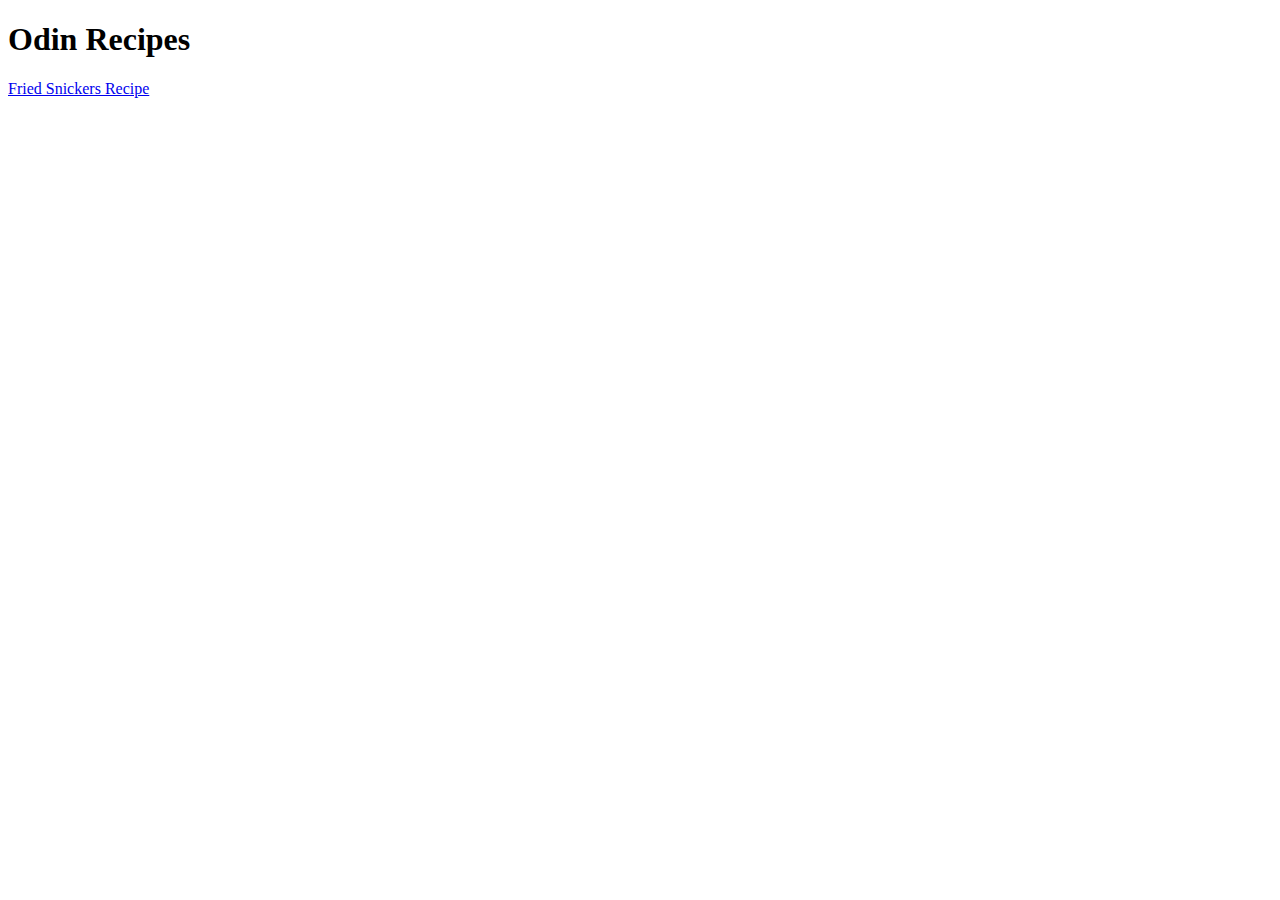
==== index.html @ ef724f45 "Adding link to first recipe to index" ====
<!DOCTYPE html>
<html lang="en">
    <head>
        <meta charset="UTF-8">
        <title></title>
    </head>
    <body>
        <h1>Odin Recipes</h1>
        <a href="recipes/fried_snickers.html">Fried Snickers Recipe</a>
    </body>
</html>
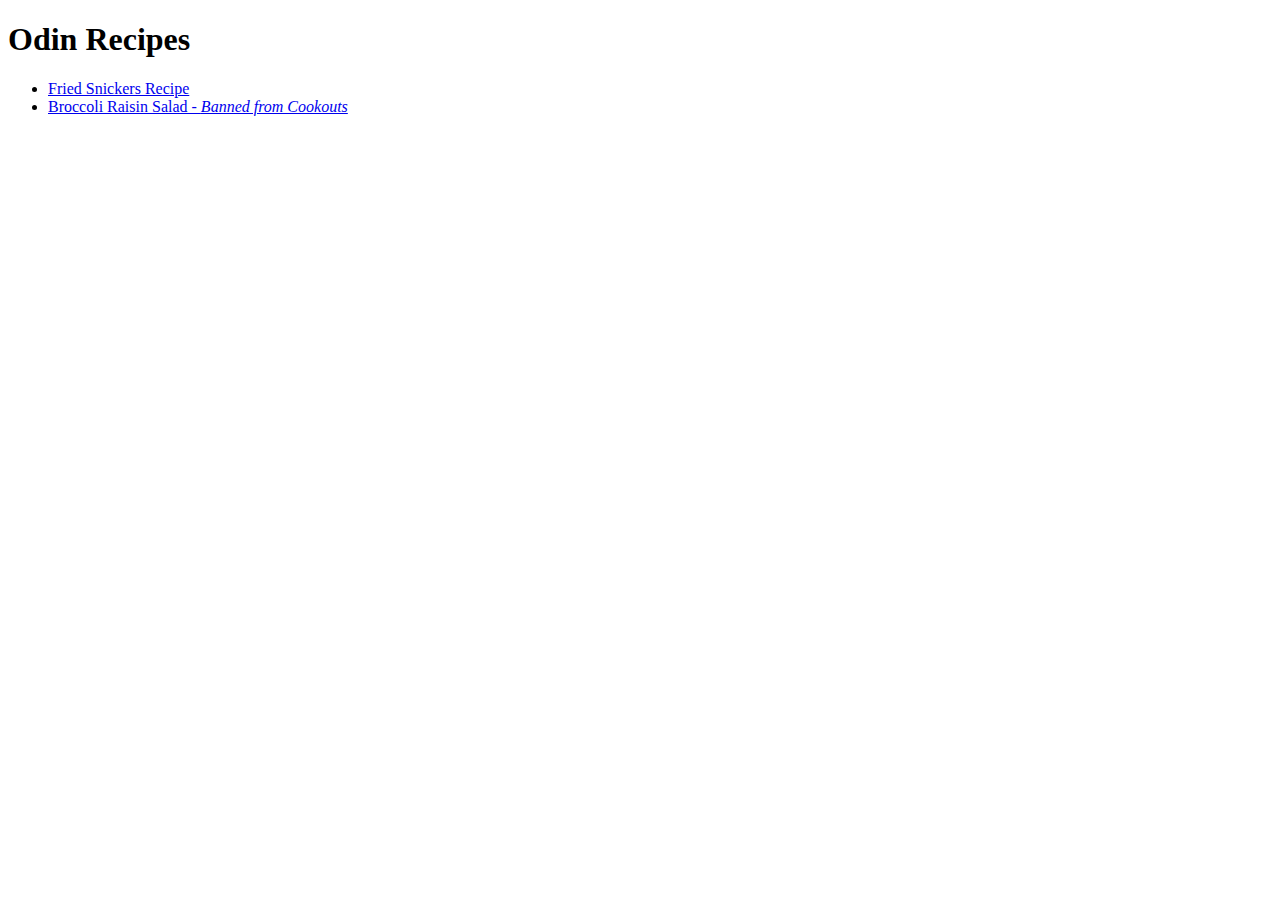
==== commit 91c63bcf: "Adding second recipe, broccoli raisin salad to home page and creating child page. Links in sibling r" ====
--- a/index.html
+++ b/index.html
@@ -2,10 +2,13 @@
 <html lang="en">
     <head>
         <meta charset="UTF-8">
-        <title></title>
+        <title>Odin Recipes - Abominations Edition</title>
     </head>
     <body>
         <h1>Odin Recipes</h1>
-        <a href="recipes/fried_snickers.html">Fried Snickers Recipe</a>
+        <ul>
+        <li><a href="recipes/fried_snickers.html">Fried Snickers Recipe</a></li>
+        <li><a href="recipes/broccoliraisin.html">Broccoli Raisin Salad - <em>Banned from Cookouts</em></a></li>
+       </ul>
     </body>
 </html>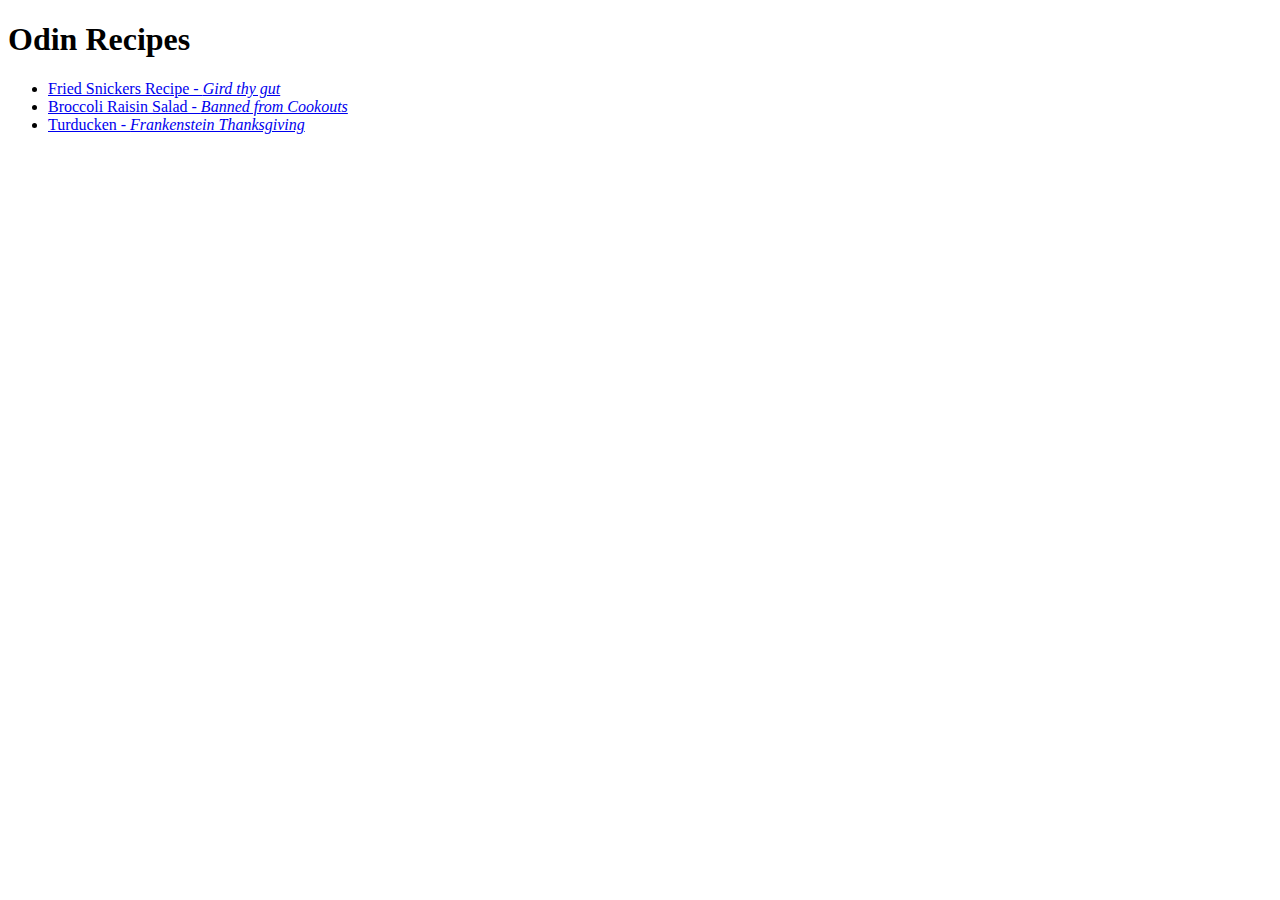
==== commit 0d5a3ab7: "Turducken page completion" ====
--- a/index.html
+++ b/index.html
@@ -7,8 +7,9 @@
     <body>
         <h1>Odin Recipes</h1>
         <ul>
-        <li><a href="recipes/fried_snickers.html">Fried Snickers Recipe</a></li>
+        <li><a href="recipes/fried_snickers.html">Fried Snickers Recipe - <em>Gird thy gut</em></a></li>
         <li><a href="recipes/broccoliraisin.html">Broccoli Raisin Salad - <em>Banned from Cookouts</em></a></li>
+        <li><a href="recipes/turducken.html">Turducken - <em>Frankenstein Thanksgiving</em></a></li>
        </ul>
     </body>
 </html>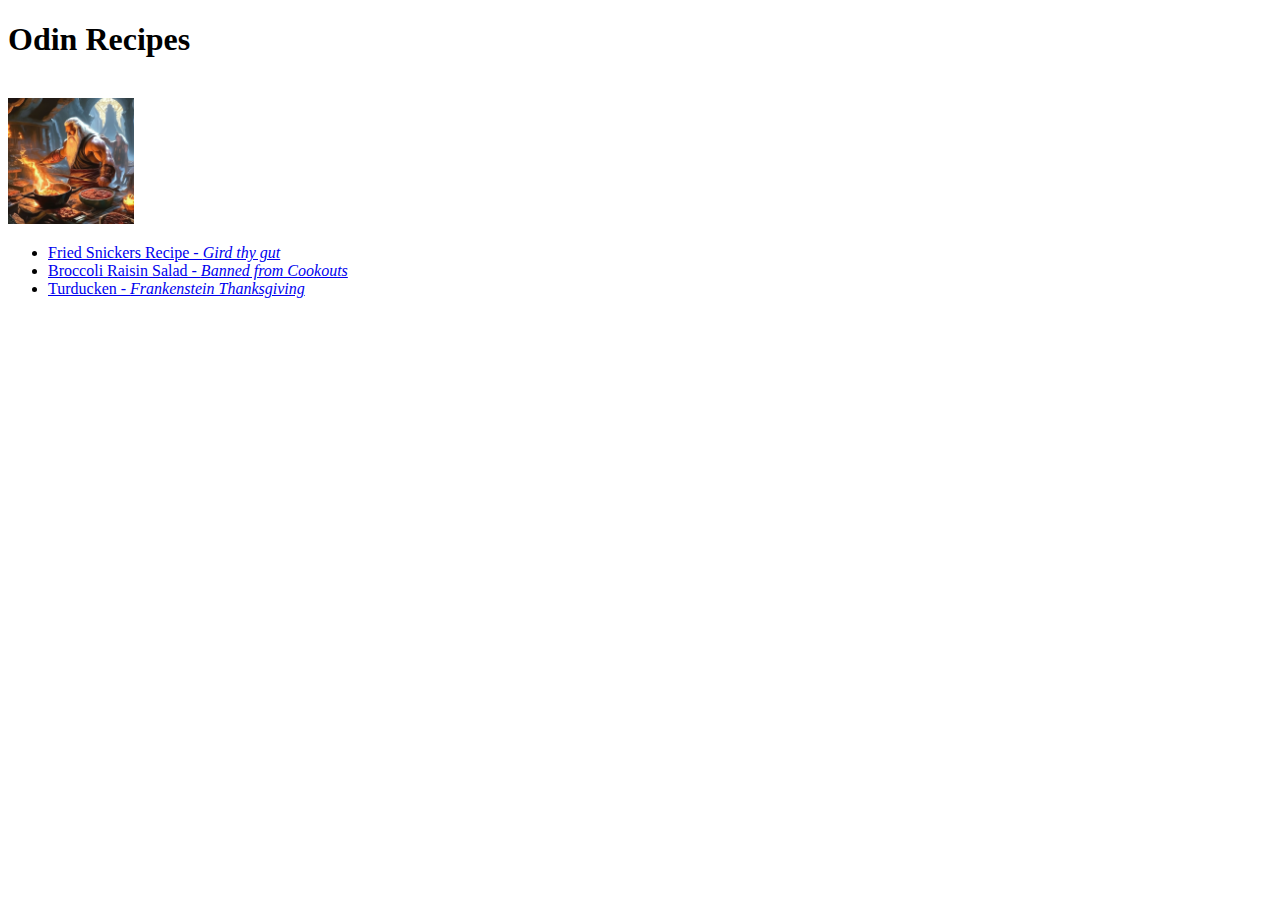
==== commit 2877058e: "Adding image of norse chef to index page" ====
--- a/index.html
+++ b/index.html
@@ -6,6 +6,8 @@
     </head>
     <body>
         <h1>Odin Recipes</h1>
+        <br>
+        <img src="images/odin_chef.jpeg" alt="An etherial norse person standing before an ostensibly ancient kitchen cooking the food of the gods" height="10%" width="10%">
         <ul>
         <li><a href="recipes/fried_snickers.html">Fried Snickers Recipe - <em>Gird thy gut</em></a></li>
         <li><a href="recipes/broccoliraisin.html">Broccoli Raisin Salad - <em>Banned from Cookouts</em></a></li>
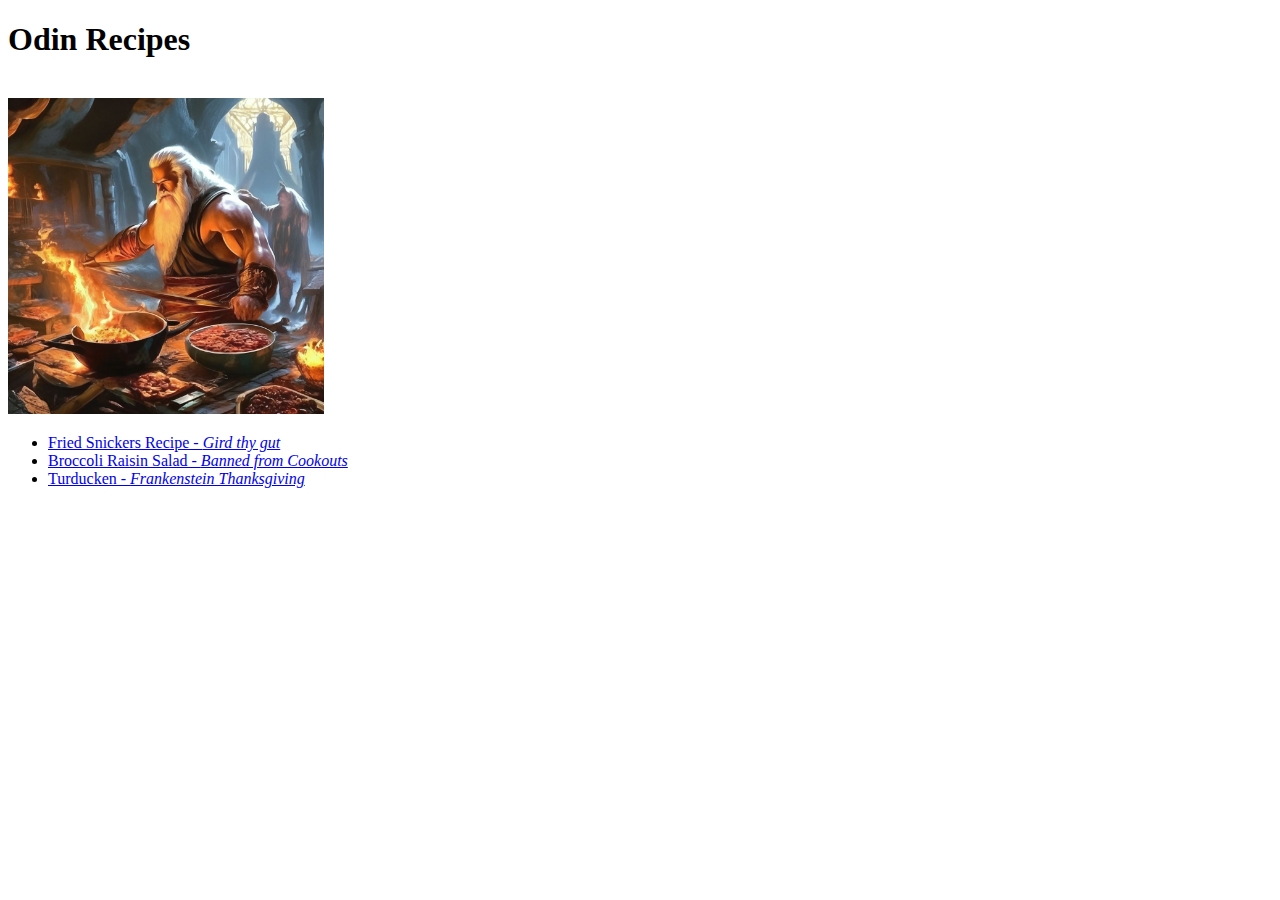
==== commit 59a3d653: "Increase image size for better visibility on small screens (all pages)" ====
--- a/index.html
+++ b/index.html
@@ -7,7 +7,7 @@
     <body>
         <h1>Odin Recipes</h1>
         <br>
-        <img src="images/odin_chef.jpeg" alt="An etherial norse person standing before an ostensibly ancient kitchen cooking the food of the gods" height="10%" width="10%">
+        <img src="images/odin_chef.jpeg" alt="An etherial norse person standing before an ostensibly ancient kitchen cooking the food of the gods" height="25%" width="25%">
         <ul>
         <li><a href="recipes/fried_snickers.html">Fried Snickers Recipe - <em>Gird thy gut</em></a></li>
         <li><a href="recipes/broccoliraisin.html">Broccoli Raisin Salad - <em>Banned from Cookouts</em></a></li>
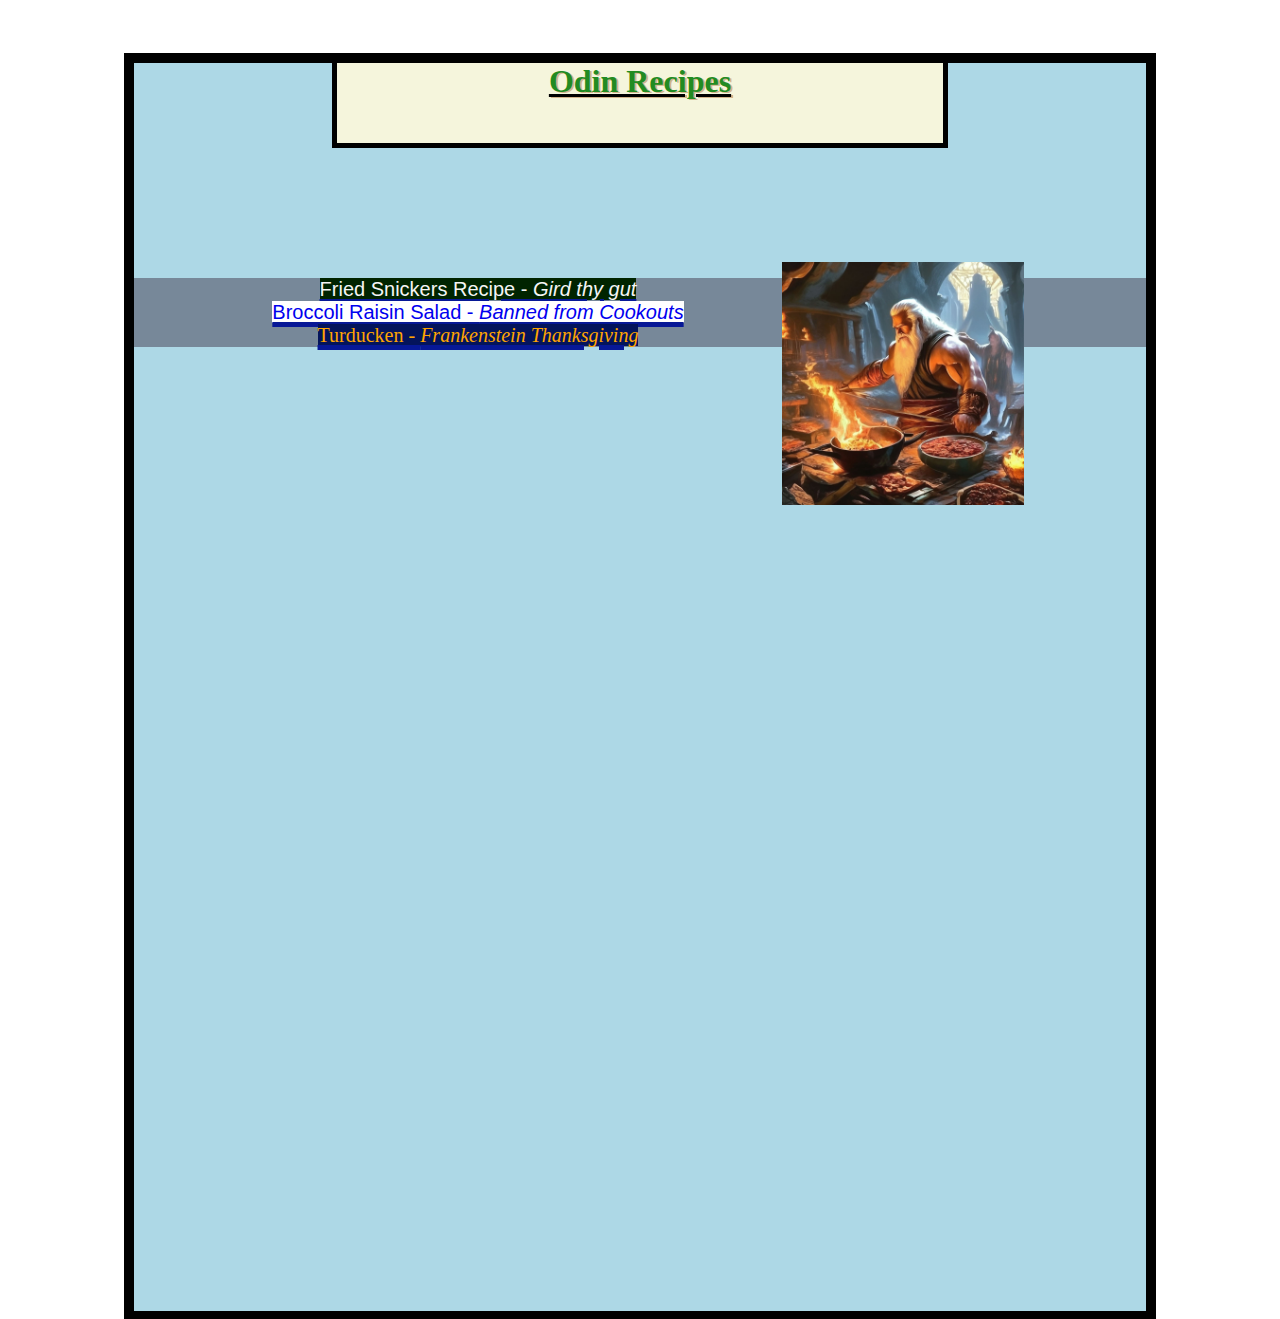
==== commit c0e654a8: "fooling around with CSS" ====
--- a/index.html
+++ b/index.html
@@ -1,17 +1,30 @@
 <!DOCTYPE html>
 <html lang="en">
-    <head>
-        <meta charset="UTF-8">
-        <title>Odin Recipes - Abominations Edition</title>
-    </head>
-    <body>
-        <h1>Odin Recipes</h1>
+
+<head>
+    <meta charset="UTF-8">
+    <link rel="stylesheet" href="styles.css">
+    <title>Odin Recipes - Abominations Edition</title>
+</head>
+
+<body>
+    <div id="page">
+        <h1 class="title">Odin Recipes</h1>
         <br>
-        <img src="images/odin_chef.jpeg" alt="An etherial norse person standing before an ostensibly ancient kitchen cooking the food of the gods" height="25%" width="25%">
-        <ul>
-        <li><a href="recipes/fried_snickers.html">Fried Snickers Recipe - <em>Gird thy gut</em></a></li>
-        <li><a href="recipes/broccoliraisin.html">Broccoli Raisin Salad - <em>Banned from Cookouts</em></a></li>
-        <li><a href="recipes/turducken.html">Turducken - <em>Frankenstein Thanksgiving</em></a></li>
-       </ul>
-    </body>
+        <img style="float: right; margin:0 12% 0px 0px" class="picture homepage" src="images/odin_chef.jpeg"
+            alt="An etherial norse person standing before an ostensibly ancient kitchen cooking the food of the gods"
+            height="24%" width="24%">
+        <!-- <br style="clear:both"> -->
+        <ul id="list">
+            <li class="recipe"><a id="snickers" href="recipes/fried_snickers.html">Fried Snickers Recipe - <em>Gird thy
+                        gut</em></a></li>
+            <li class="recipe"><a id="broccoliraisin" href="recipes/broccoliraisin.html">Broccoli Raisin Salad -
+                    <em>Banned
+                        from Cookouts</em></a></li>
+            <li class="recipe"><a id="turducken" href="recipes/turducken.html">Turducken - <em>Frankenstein
+                        Thanksgiving</em></a></li>
+        </ul>
+    </div>
+</body>
+
 </html>--- a/styles.css
+++ b/styles.css
@@ -0,0 +1,66 @@
+h1 {
+    color: forestgreen;
+    background-color: beige;
+    text-shadow: tan 2px 1px;
+    text-decoration: underline;
+    text-decoration-color: black;
+    text-align: center;
+    outline: black solid 5px;
+    margin: 0% 20% 10% 20%;
+    height: 80px;
+}
+
+
+a {
+    text-decoration-color: rgb(7, 24, 150);
+    text-decoration-style: solid;
+    text-decoration-thickness: 5px;
+}
+
+.recipe {
+    color: black;
+    font-size: 20px;
+}
+
+
+#list {
+    text-align: left;
+    list-style-type: none;
+    text-align: center;
+    background-color: lightslategray;
+}
+
+#turducken {
+    font-family: 'Times New Roman', Times, serif;
+    color:orange;
+    background-color: #04145b;
+    
+
+}
+
+#snickers {
+    font-family:Impact, 'Haettenschweiler', 'Arial Narrow Bold', sans-serif;
+    background-color: rgb(0, 36, 0);
+    color:whitesmoke;
+}
+
+#broccoliraisin {
+    font-family: 'Gill Sans', 'Gill Sans MT', 'Calibri', 'Trebuchet MS', sans-serif;
+    background-color: white;
+}
+
+
+#page {
+    background-color: lightblue;
+    outline: black solid 10px;
+    padding: 0 0 75% 0;
+    margin: 5% 10% 0 10% ;
+
+}
+
+
+
+html {
+    background-color: white;
+
+}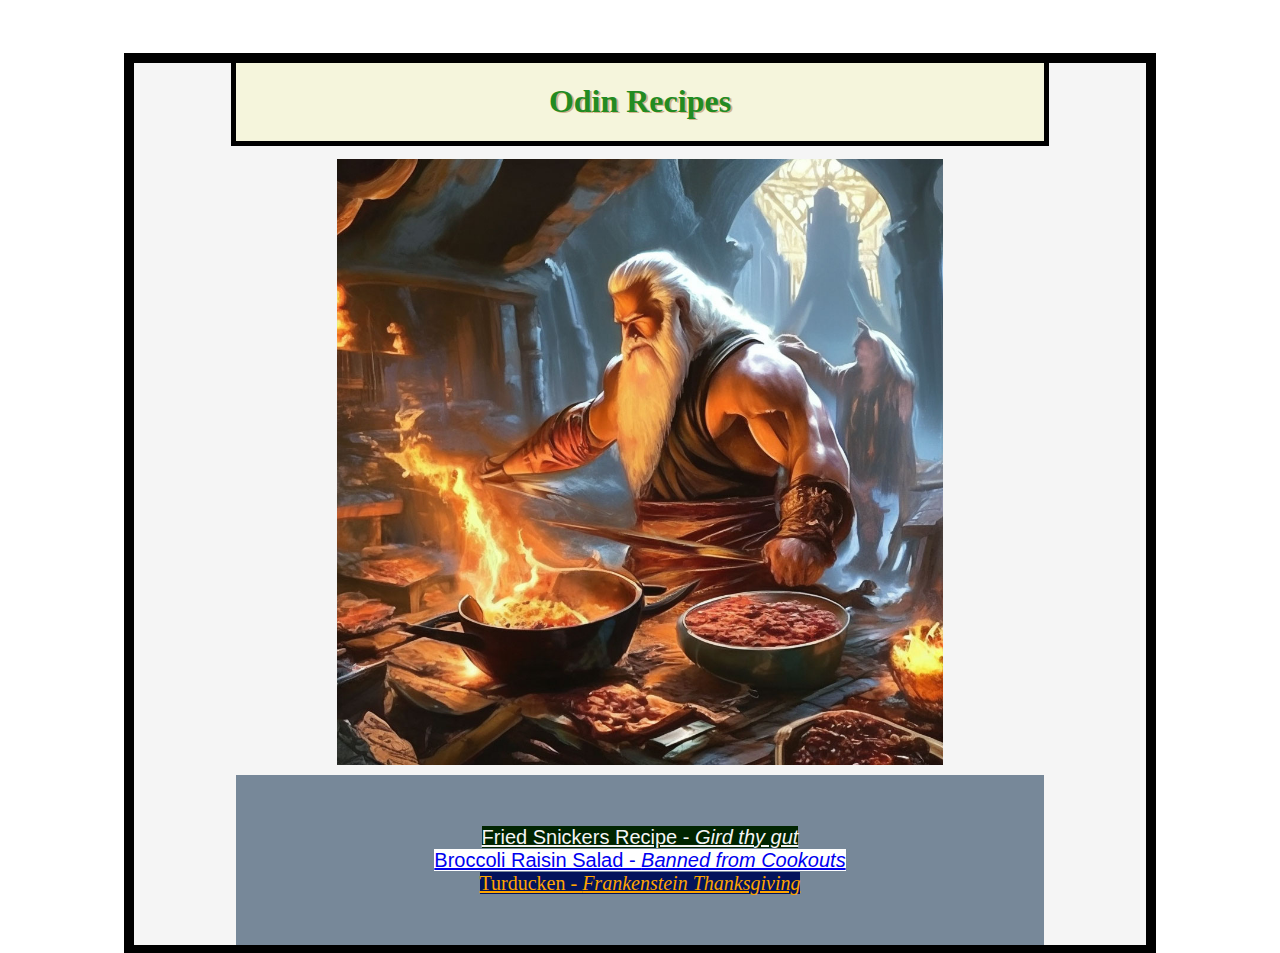
==== commit 4bbdb359: "Updating website based on box model lesson" ====
--- a/index.html
+++ b/index.html
@@ -11,7 +11,7 @@
     <div id="page">
         <h1 class="title">Odin Recipes</h1>
         <br>
-        <img style="float: right; margin:0 12% 0px 0px" class="picture homepage" src="images/odin_chef.jpeg"
+        <img class="homepic" src="images/odin_chef.jpeg"
             alt="An etherial norse person standing before an ostensibly ancient kitchen cooking the food of the gods"
             height="24%" width="24%">
         <!-- <br style="clear:both"> -->
--- a/styles.css
+++ b/styles.css
@@ -1,40 +1,37 @@
-h1 {
+.title {
     color: forestgreen;
     background-color: beige;
     text-shadow: tan 2px 1px;
-    text-decoration: underline;
-    text-decoration-color: black;
     text-align: center;
     outline: black solid 5px;
-    margin: 0% 20% 10% 20%;
-    height: 80px;
-}
+    padding: 2%;
+    width: 80%;
+    margin: auto;
+    box-sizing: border-box;
 
-
-a {
-    text-decoration-color: rgb(7, 24, 150);
-    text-decoration-style: solid;
-    text-decoration-thickness: 5px;
 }
 
 .recipe {
     color: black;
     font-size: 20px;
+    text-align: center;
 }
 
 
 #list {
-    text-align: left;
     list-style-type: none;
-    text-align: center;
     background-color: lightslategray;
+    width: 80%;
+    margin: auto;
+    padding: 5%;
+    box-sizing: border-box;
 }
 
 #turducken {
     font-family: 'Times New Roman', Times, serif;
     color:orange;
     background-color: #04145b;
-    
+
 
 }
 
@@ -42,25 +39,29 @@
     font-family:Impact, 'Haettenschweiler', 'Arial Narrow Bold', sans-serif;
     background-color: rgb(0, 36, 0);
     color:whitesmoke;
+
 }
 
 #broccoliraisin {
     font-family: 'Gill Sans', 'Gill Sans MT', 'Calibri', 'Trebuchet MS', sans-serif;
     background-color: white;
+
 }
 
 
 #page {
-    background-color: lightblue;
+    background-color: whitesmoke;
     outline: black solid 10px;
-    padding: 0 0 75% 0;
-    margin: 5% 10% 0 10% ;
+    box-sizing: border-box;
+    width: 80%;
+    margin: auto;
+    margin-top: 5%;
 
 }
 
-
-
-html {
-    background-color: white;
-
+img {
+    margin: auto;
+    display: block;
+    width: 60%;
+    margin-bottom: 10px;
 }